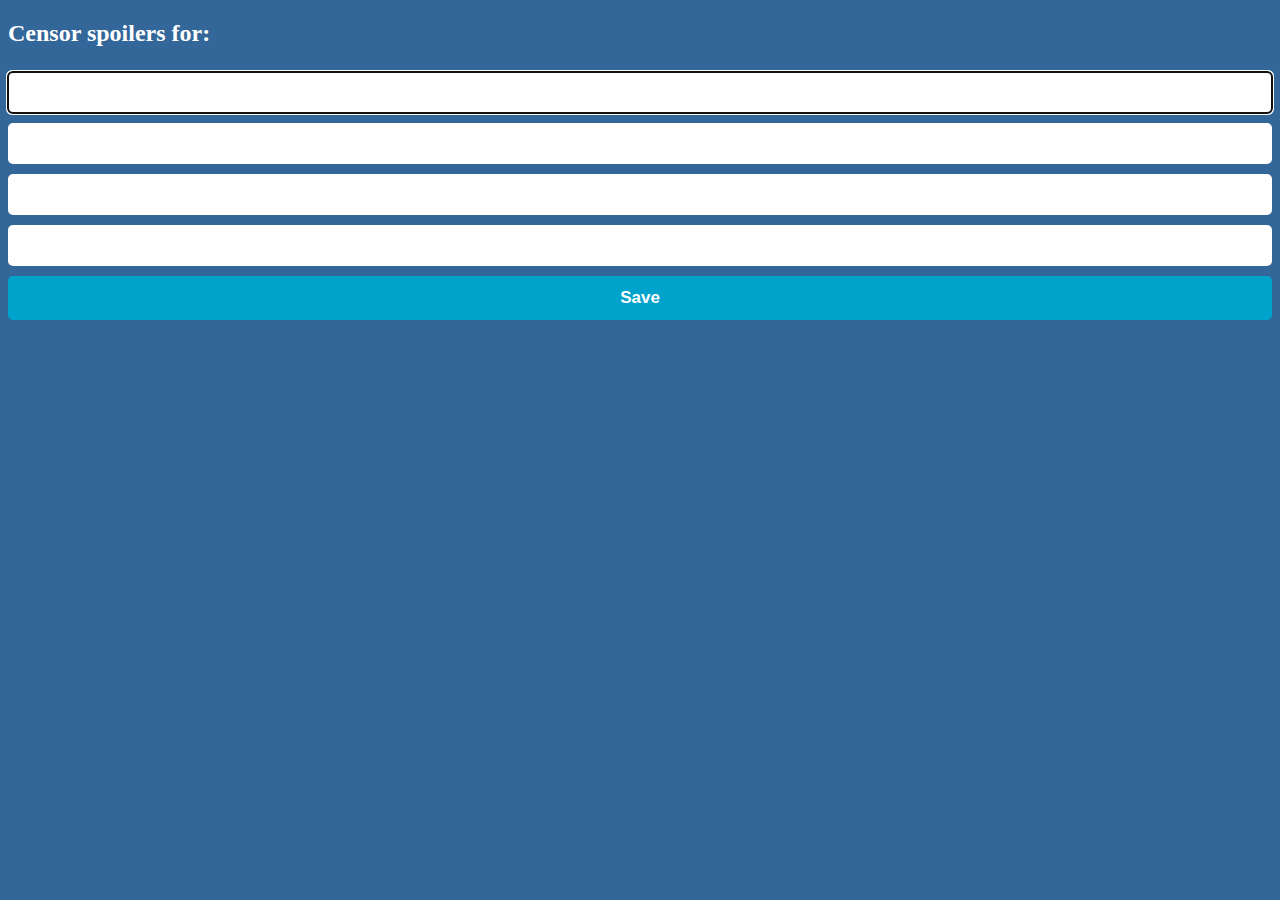
==== the_wall_v2/options.html @ fc8444a9 "styling for options.css" ====
<!DOCTYPE html>
<html>
<head>
  <title>Censored Words Options</title>
  <link rel="stylesheet" type="text/css" href="options.css">
</head>
<body>

<h2>Censor spoilers for:</h2>
<form id="userInput">
  
    <input type="text" value="" autofocus ></input>
    <input type="text" value=""></input>
    <input type="text" value=""></input>
    <input type="text" value=""></input>
  
</form>

<div id="status"></div>
<button id="save">Save</button>

<script src="options.js"></script>
</body>
</html>


<!-- 1. Need to figure out if js is correctly collecting the values of each input (guess is that it should bc we call on the 'userInput' id)
2. Are those values being stored into an array?
3. Each time the settings are opened the values are not currently showing in the input boxes. Is this an error with chrome.storage.sync.get?
4. How can we auto populate additional input fields to accommodate for more censored words? Have seen this functionality when hitting enter/tab within the last input field.
5. Why doesn't autofocus work (not priority)  -->
---- the_wall_v2/options.css ----
body {
  background-color: #336699;
  color: white;
}

input {
  width: 100%;
  padding: 12px 20px;
  margin: 5px 0;
  box-sizing: border-box;
  border: 3px black;
  border-radius: 5px;
  font-family: Arial, Helvetica;
  font-size: 15px;

}

input:focus {
  border: 4px grey;
}

button {
  width: 100%;
  padding: 12px 20px;
  margin: 5px 0;
  box-sizing: border-box;
  border: 3px black;
  border-radius: 5px;
  background-color: #00a3cc;
  color: white;
  font-family: Arial, Helvetica;
  font-size: 17px;
  font-weight: bold;
}
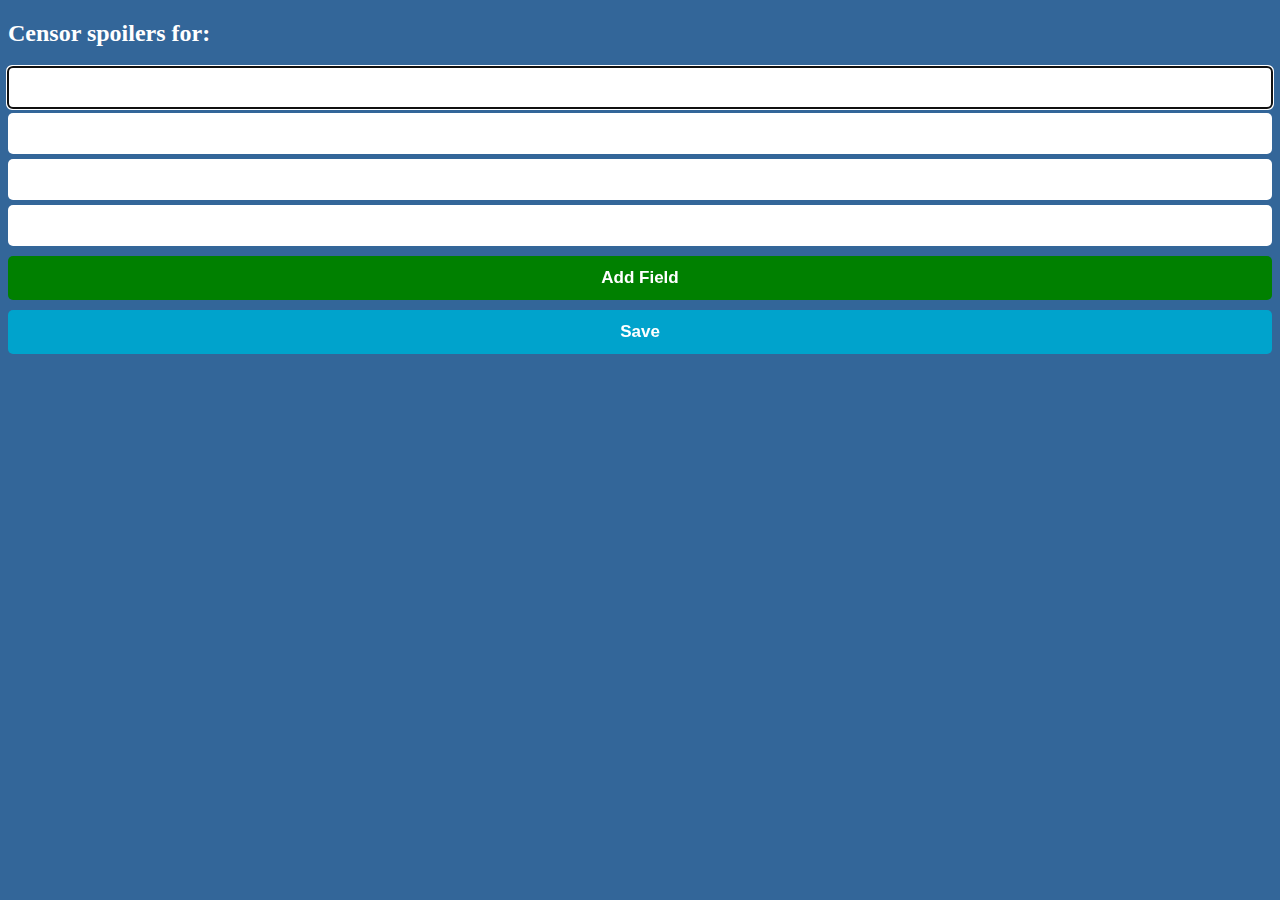
==== commit aa2d369b: "add input fields js side" ====
--- a/the_wall_v2/options.html
+++ b/the_wall_v2/options.html
@@ -15,6 +15,7 @@
     <input type="text" value=""></input>
   
 </form>
+<button id='btn'>Add Field</button>
 
 <div id="status"></div>
 <button id="save">Save</button>
@@ -24,8 +25,8 @@
 </html>
 
 
-<!-- 1. Need to figure out if js is correctly collecting the values of each input (guess is that it should bc we call on the 'userInput' id)
+<!-- 1. Need to figure out if js is correctly storing the collection of values of each input (my guess is that it should bc we call on the 'userInput' id)
 2. Are those values being stored into an array?
-3. Each time the settings are opened the values are not currently showing in the input boxes. Is this an error with chrome.storage.sync.get?
+3. Each time the settings are opened the values are not currently showing in the input boxes. Is this an error with chrome.storage.sync.get? Need to add functionality to allow user to remove previous values as well.
 4. How can we auto populate additional input fields to accommodate for more censored words? Have seen this functionality when hitting enter/tab within the last input field.
 5. Why doesn't autofocus work (not priority)  -->
--- a/the_wall_v2/options.css
+++ b/the_wall_v2/options.css
@@ -13,6 +13,10 @@
   font-family: Arial, Helvetica;
   font-size: 15px;
 
+}
+
+input{
+  display:block;
 }
 
 input:focus {
@@ -33,3 +37,7 @@
   font-weight: bold;
 }
 
+button#btn {
+  background-color: green;
+}
+
